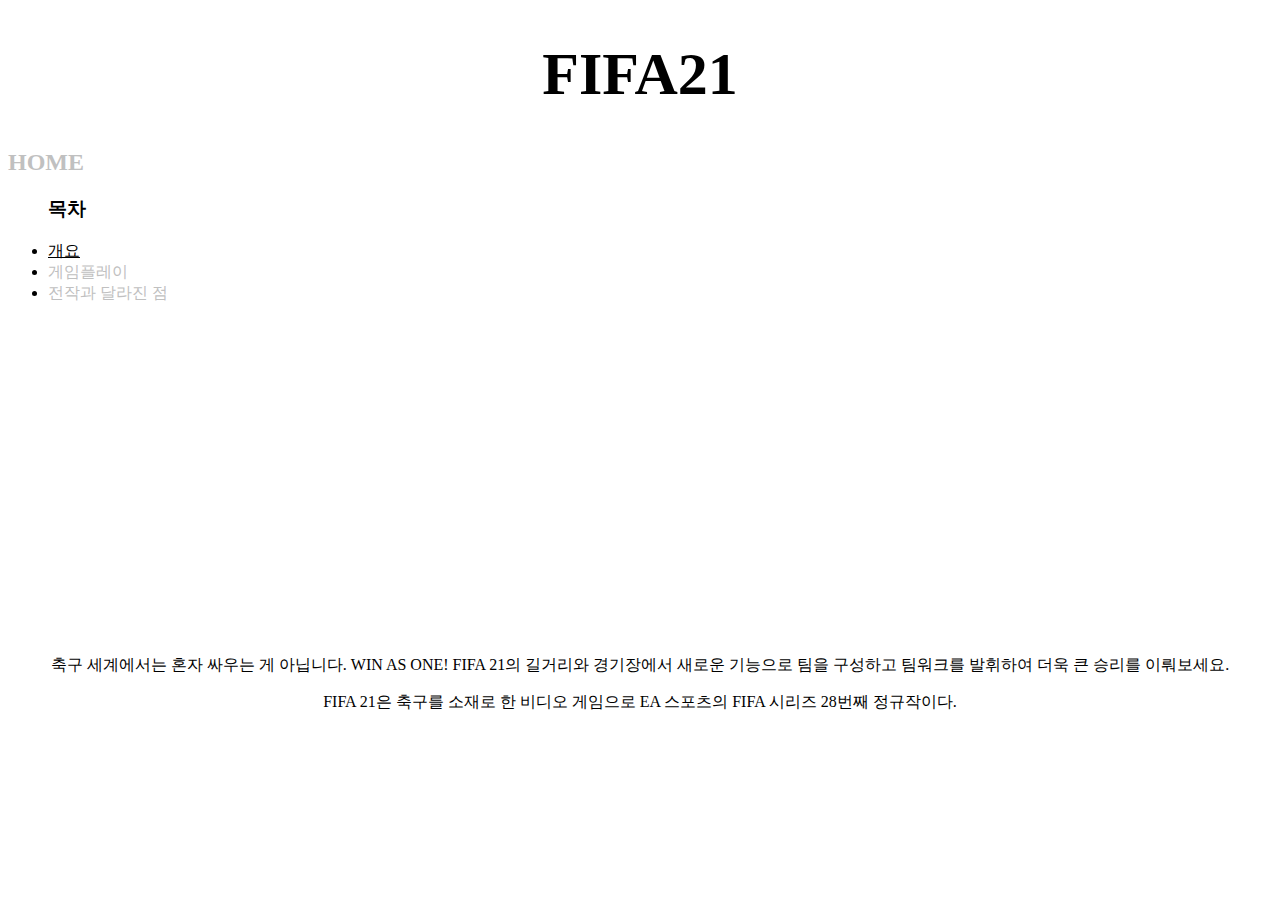
==== 1.html @ e0bc8dd8 "Add files via upload" ====
<!DOCTYPE html>
<html lang="en" dir="ltr">
  <head>
    <meta charset="utf-8">
    <title>FIFA21</title>

    <style>
     a {color: silver;
       text-decoration: none;}
     h1 {font-size: 60px;
         text-align: center;}
      p {text-align: center;}   
    </style>

  </head>


  <body>
<h1>FIFA21</h1>
<h2><a href="index.html">HOME</a></h2>
<ul>
  <h3>목차</h3>
  <li><a href="1.html"style="color:black;text-decoration:underline">개요</a></li>
  <li><a href="2.html">게임플레이</a></li>
  <li><a href="3.html">전작과 달라진 점</a></li>
</ul>
  <p>
    <iframe width="560" height="315" src="https://www.youtube.com/embed/SCqLBCcNFl8" title="YouTube video player" frameborder="0" allow="accelerometer; autoplay; clipboard-write; encrypted-media; gyroscope; picture-in-picture" allowfullscreen></iframe>
    <p>축구 세계에서는 혼자 싸우는 게 아닙니다. WIN AS ONE! FIFA 21의 길거리와 경기장에서 새로운 기능으로 팀을 구성하고 팀워크를 발휘하여 더욱 큰 승리를 이뤄보세요.</p>
    <p>
      FIFA 21은 축구를 소재로 한 비디오 게임으로 EA 스포츠의 FIFA 시리즈 28번째 정규작이다.</p>
  </p>
  </body>
</html>
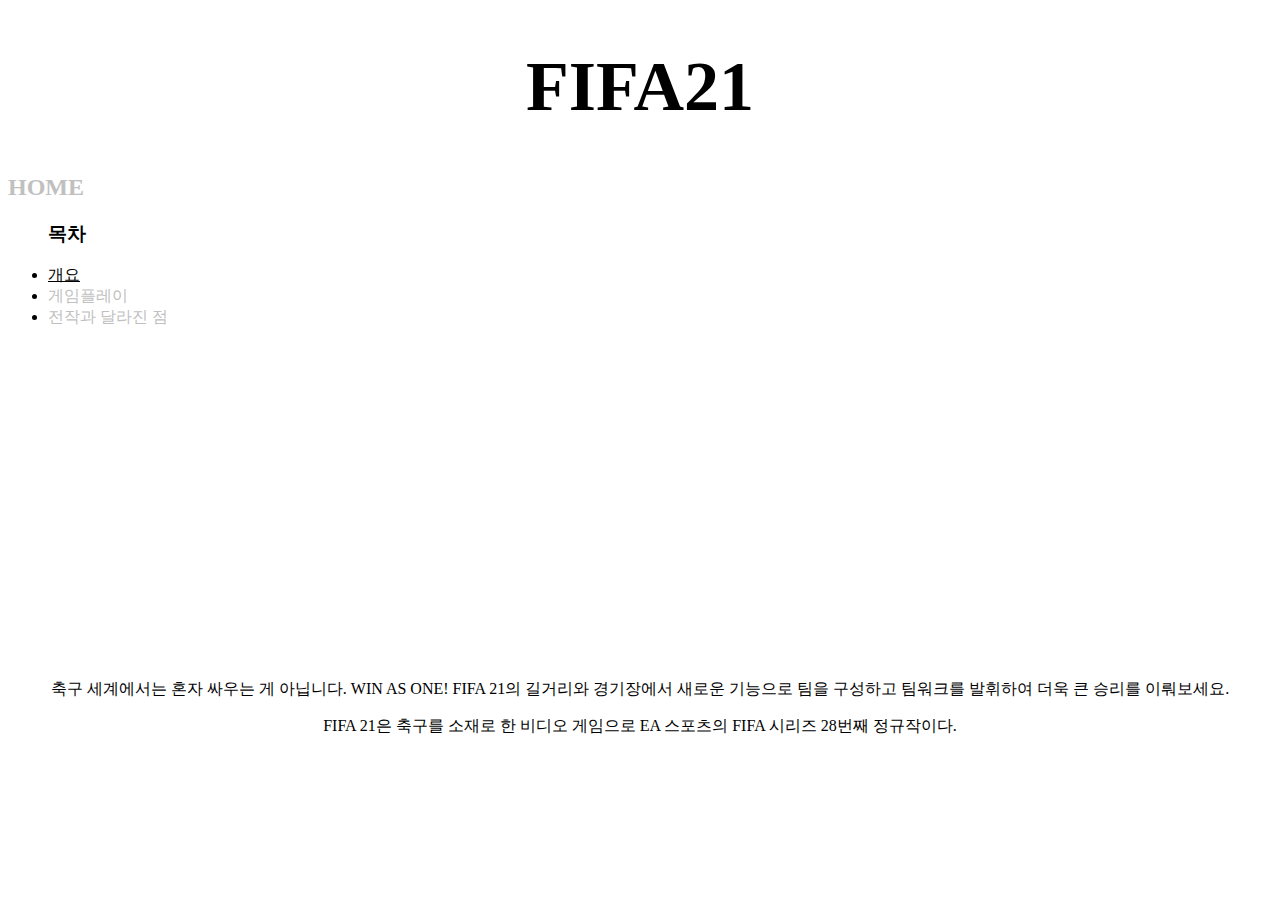
==== commit a23f480a: "Add files via upload" ====
--- a/1.html
+++ b/1.html
@@ -7,9 +7,9 @@
     <style>
      a {color: silver;
        text-decoration: none;}
-     h1 {font-size: 60px;
+     h1 {font-size: 70px;
          text-align: center;}
-      p {text-align: center;}   
+      p {text-align: center;}
     </style>
 
   </head>
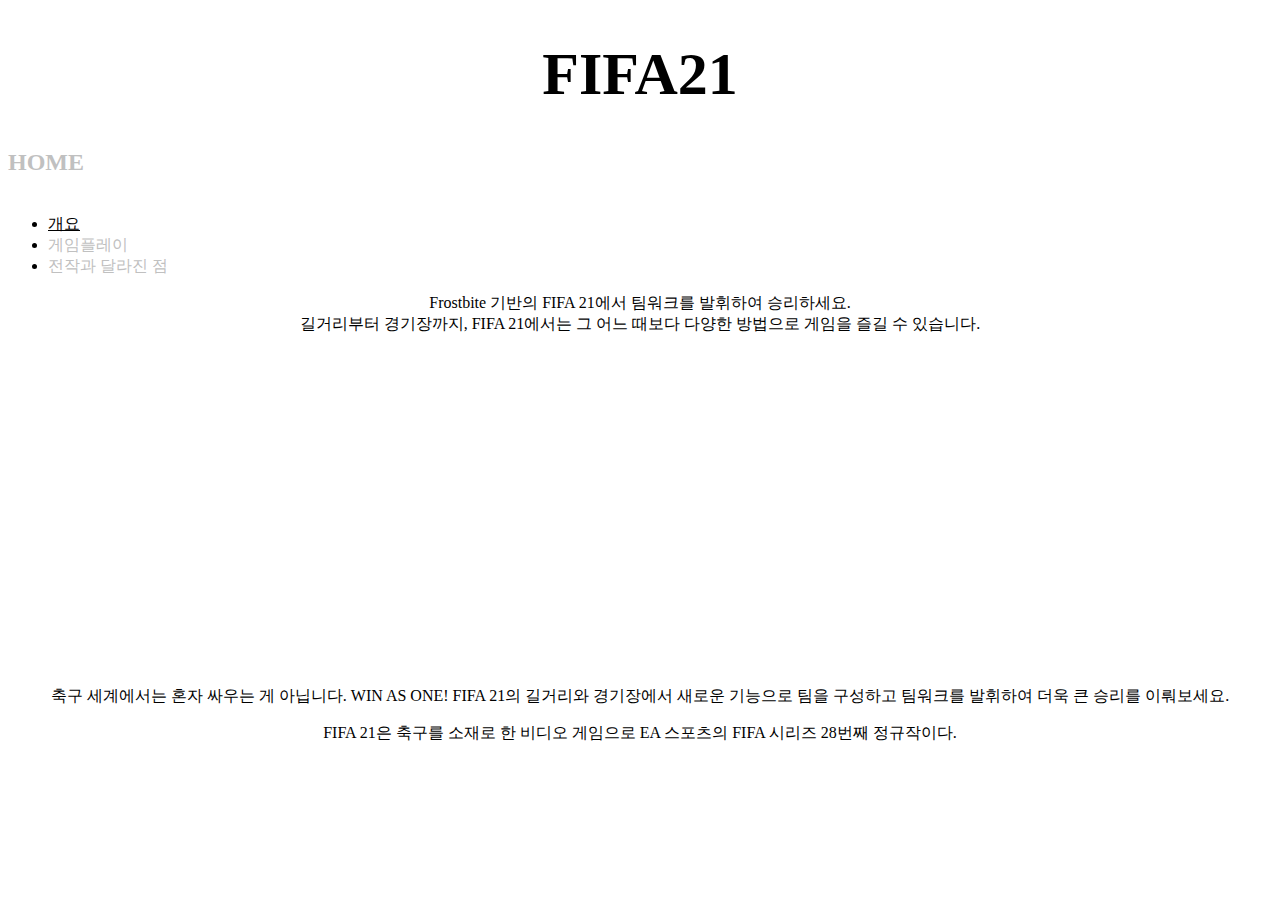
==== commit 90d235ba: "Add files via upload" ====
--- a/1.html
+++ b/1.html
@@ -7,7 +7,7 @@
     <style>
      a {color: silver;
        text-decoration: none;}
-     h1 {font-size: 70px;
+     h1 {font-size: 60px;
          text-align: center;}
       p {text-align: center;}
     </style>
@@ -19,13 +19,15 @@
 <h1>FIFA21</h1>
 <h2><a href="index.html">HOME</a></h2>
 <ul>
-  <h3>목차</h3>
+  <br>
   <li><a href="1.html"style="color:black;text-decoration:underline">개요</a></li>
   <li><a href="2.html">게임플레이</a></li>
   <li><a href="3.html">전작과 달라진 점</a></li>
 </ul>
   <p>
-    <iframe width="560" height="315" src="https://www.youtube.com/embed/SCqLBCcNFl8" title="YouTube video player" frameborder="0" allow="accelerometer; autoplay; clipboard-write; encrypted-media; gyroscope; picture-in-picture" allowfullscreen></iframe>
+    <p>Frostbite 기반의 FIFA 21에서 팀워크를 발휘하여 승리하세요.
+    <br>길거리부터 경기장까지, FIFA 21에서는 그 어느 때보다 다양한 방법으로 게임을 즐길 수 있습니다.</p>
+    <p><iframe width="560" height="315" src="https://www.youtube.com/embed/SCqLBCcNFl8" title="YouTube video player" frameborder="0" allow="accelerometer; autoplay; clipboard-write; encrypted-media; gyroscope; picture-in-picture" allowfullscreen></iframe></p>
     <p>축구 세계에서는 혼자 싸우는 게 아닙니다. WIN AS ONE! FIFA 21의 길거리와 경기장에서 새로운 기능으로 팀을 구성하고 팀워크를 발휘하여 더욱 큰 승리를 이뤄보세요.</p>
     <p>
       FIFA 21은 축구를 소재로 한 비디오 게임으로 EA 스포츠의 FIFA 시리즈 28번째 정규작이다.</p>
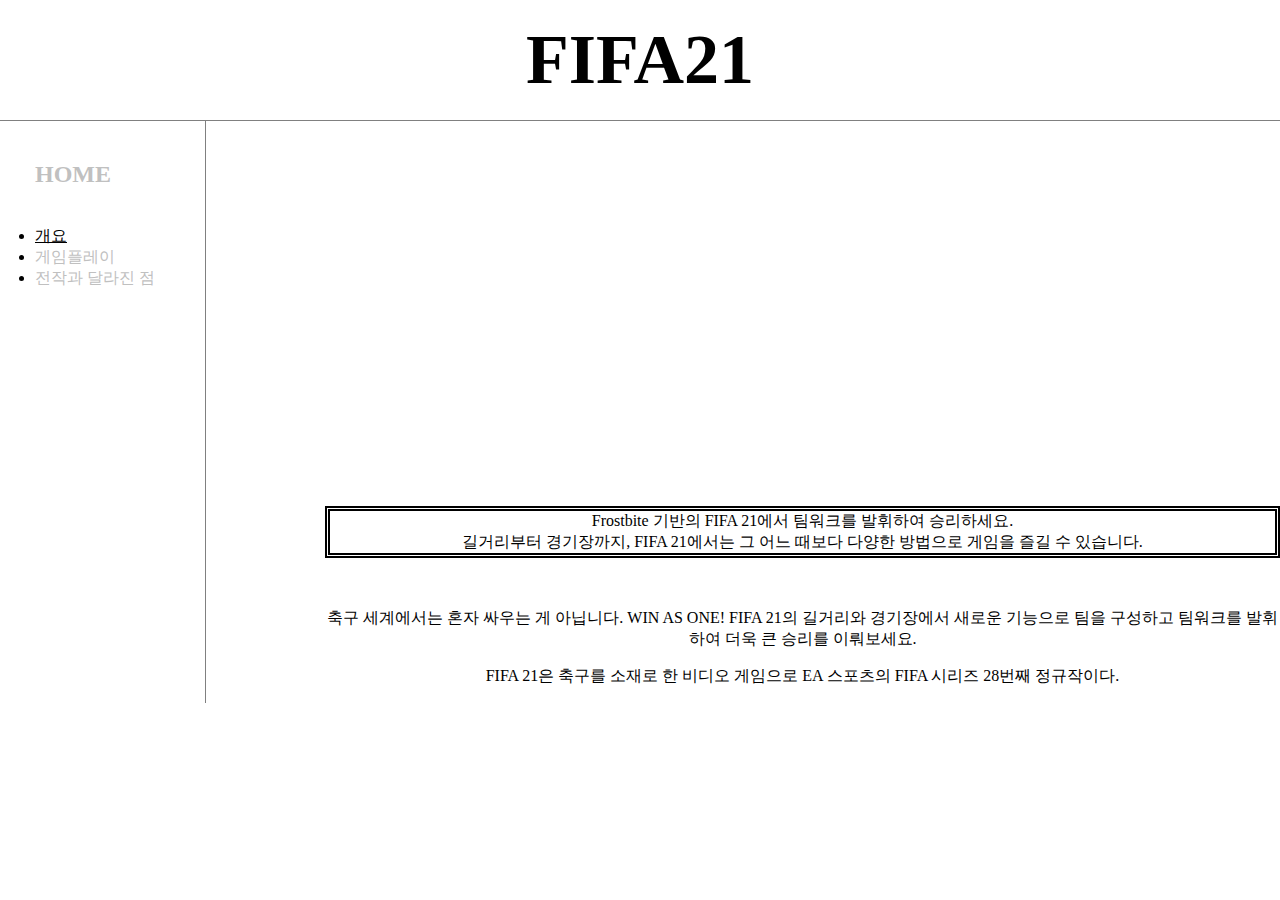
==== commit 179cd908: "Add files via upload" ====
--- a/1.html
+++ b/1.html
@@ -5,11 +5,52 @@
     <title>FIFA21</title>
 
     <style>
-     a {color: silver;
-       text-decoration: none;}
-     h1 {font-size: 60px;
-         text-align: center;}
-      p {text-align: center;}
+    a {
+      color: silver;
+      text-decoration: none;
+    }
+    img{
+      display: block; margin: 30px auto;
+      padding: 0px;
+    }
+      h1 {
+        font-size: 70px;
+        text-align: center;
+      border-bottom:1px solid gray;
+      margin: 0;
+      padding: 20px;
+    }
+      p {
+        text-align: center;
+      }
+  .active{color: black;
+       text-decoration:underline;}
+
+       #grid ul{
+         border-right:1px solid gray;
+         width: 150px;
+         margin: 0;
+         padding: 20px;
+         padding-left: 35px;
+       }
+       h2{
+
+       }
+       body{
+         margin: 0;
+       }
+       #grid{
+         display: grid;
+         grid-template-columns: 300px 1fr;
+       }
+       #article{
+         padding-left: 25px;
+       }
+       #box{
+         border-width: 5px;
+         border-color: black;
+         border-style: double;
+       }
     </style>
 
   </head>
@@ -17,20 +58,27 @@
 
   <body>
 <h1>FIFA21</h1>
-<h2><a href="index.html">HOME</a></h2>
-<ul>
-  <br>
-  <li><a href="1.html"style="color:black;text-decoration:underline">개요</a></li>
-  <li><a href="2.html">게임플레이</a></li>
-  <li><a href="3.html">전작과 달라진 점</a></li>
-</ul>
-  <p>
-    <p>Frostbite 기반의 FIFA 21에서 팀워크를 발휘하여 승리하세요.
-    <br>길거리부터 경기장까지, FIFA 21에서는 그 어느 때보다 다양한 방법으로 게임을 즐길 수 있습니다.</p>
-    <p><iframe width="560" height="315" src="https://www.youtube.com/embed/SCqLBCcNFl8" title="YouTube video player" frameborder="0" allow="accelerometer; autoplay; clipboard-write; encrypted-media; gyroscope; picture-in-picture" allowfullscreen></iframe></p>
-    <p>축구 세계에서는 혼자 싸우는 게 아닙니다. WIN AS ONE! FIFA 21의 길거리와 경기장에서 새로운 기능으로 팀을 구성하고 팀워크를 발휘하여 더욱 큰 승리를 이뤄보세요.</p>
+<div id="grid">
+  <ul>
+    <h2><a href="index.html">HOME</a></h2>
+    <br>
+    <li><a href="1.html"style="color:black;text-decoration:underline">개요</a></li>
+    <li><a href="2.html">게임플레이</a></li>
+    <li><a href="3.html">전작과 달라진 점</a></li>
+  </ul>
+    <div id="article">
     <p>
-      FIFA 21은 축구를 소재로 한 비디오 게임으로 EA 스포츠의 FIFA 시리즈 28번째 정규작이다.</p>
-  </p>
+      </p>
+      <p><iframe width="560" height="315" src="https://www.youtube.com/embed/SCqLBCcNFl8" title="YouTube video player" frameborder="0" allow="accelerometer; autoplay; clipboard-write; encrypted-media; gyroscope; picture-in-picture" allowfullscreen></iframe></p>
+      <br>
+      <p id="box">Frostbite 기반의 FIFA 21에서 팀워크를 발휘하여 승리하세요.
+      <br>길거리부터 경기장까지, FIFA 21에서는 그 어느 때보다 다양한 방법으로 게임을 즐길 수 있습니다.</p>
+      <br>
+      <p>축구 세계에서는 혼자 싸우는 게 아닙니다. WIN AS ONE! FIFA 21의 길거리와 경기장에서 새로운 기능으로 팀을 구성하고 팀워크를 발휘하여 더욱 큰 승리를 이뤄보세요.</p>
+      <p>
+        FIFA 21은 축구를 소재로 한 비디오 게임으로 EA 스포츠의 FIFA 시리즈 28번째 정규작이다.</p>
+    </p>
+    </div>
+  </div>
   </body>
 </html>
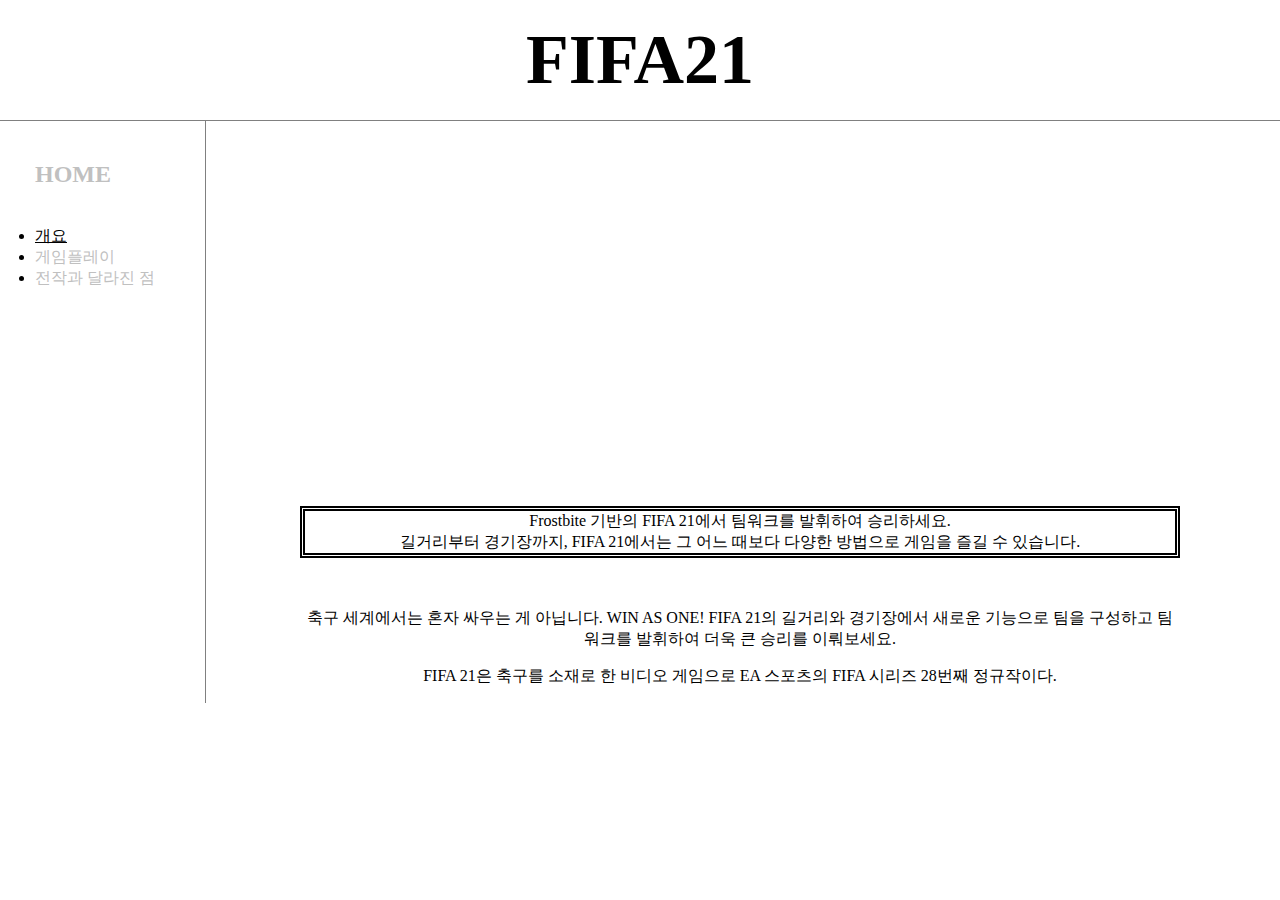
==== commit b077b817: "Add files via upload" ====
--- a/1.html
+++ b/1.html
@@ -44,7 +44,7 @@
          grid-template-columns: 300px 1fr;
        }
        #article{
-         padding-left: 25px;
+        padding-right: 100px;
        }
        #box{
          border-width: 5px;
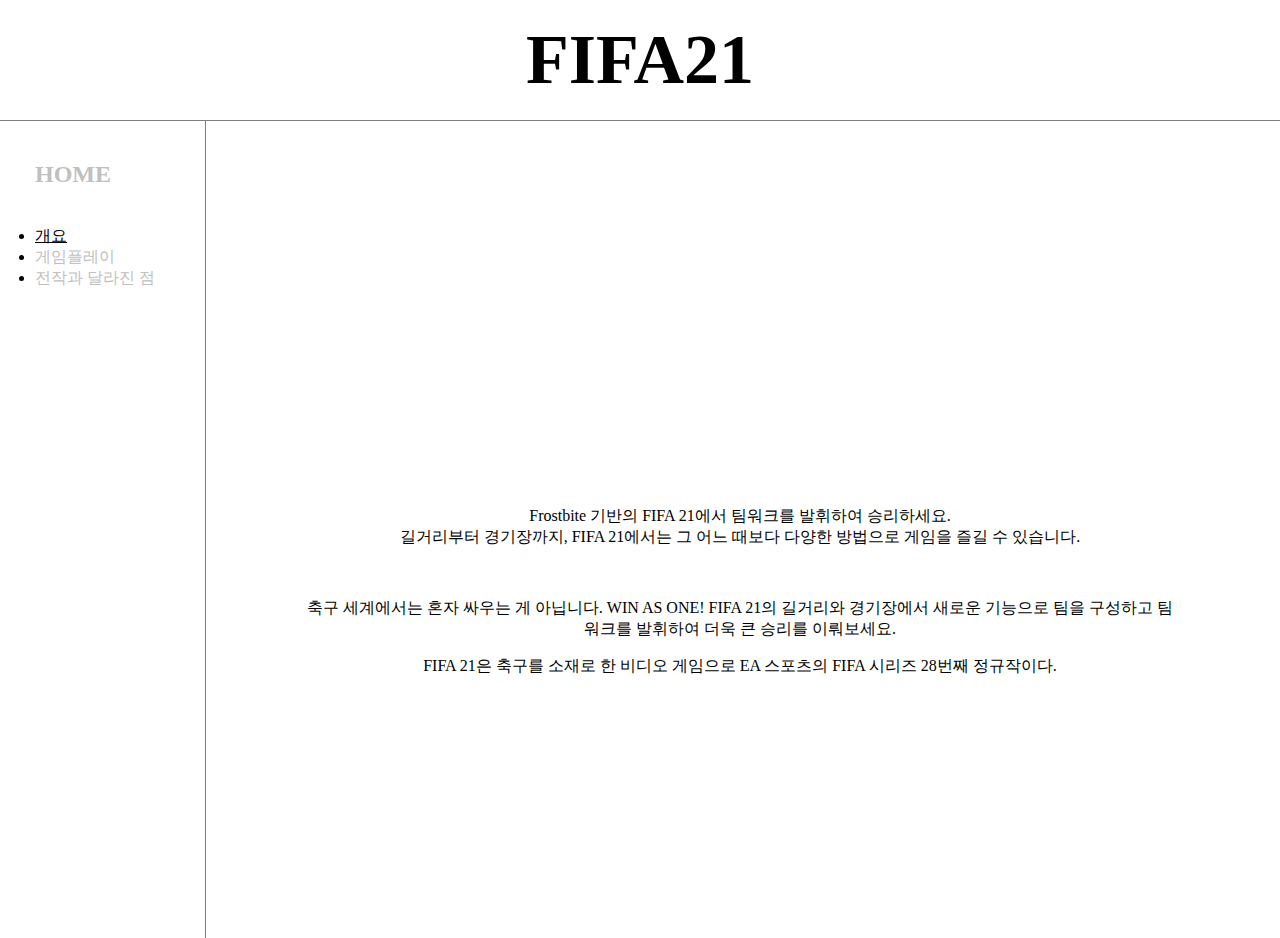
==== commit c6b37e76: "Add files via upload" ====
--- a/1.html
+++ b/1.html
@@ -1,65 +1,16 @@
 <!DOCTYPE html>
 <html lang="en" dir="ltr">
   <head>
+    <title>FIFA21</title>
     <meta charset="utf-8">
-    <title>FIFA21</title>
-
-    <style>
-    a {
-      color: silver;
-      text-decoration: none;
-    }
-    img{
-      display: block; margin: 30px auto;
-      padding: 0px;
-    }
-      h1 {
-        font-size: 70px;
-        text-align: center;
-      border-bottom:1px solid gray;
-      margin: 0;
-      padding: 20px;
-    }
-      p {
-        text-align: center;
-      }
-  .active{color: black;
-       text-decoration:underline;}
-
-       #grid ul{
-         border-right:1px solid gray;
-         width: 150px;
-         margin: 0;
-         padding: 20px;
-         padding-left: 35px;
-       }
-       h2{
-
-       }
-       body{
-         margin: 0;
-       }
-       #grid{
-         display: grid;
-         grid-template-columns: 300px 1fr;
-       }
-       #article{
-        padding-right: 100px;
-       }
-       #box{
-         border-width: 5px;
-         border-color: black;
-         border-style: double;
-       }
-    </style>
-
+<link rel="stylesheet" href="style.css">
   </head>
 
 
   <body>
 <h1>FIFA21</h1>
 <div id="grid">
-  <ul>
+  <ul style="height:777px">
     <h2><a href="index.html">HOME</a></h2>
     <br>
     <li><a href="1.html"style="color:black;text-decoration:underline">개요</a></li>
--- a/style.css
+++ b/style.css
@@ -0,0 +1,51 @@
+a {
+  color: silver;
+  text-decoration: none;
+}
+img{
+  display: block; margin: 30px auto;
+  padding: 0px;
+}
+  h1 {
+    font-size: 70px;
+    text-align: center;
+  border-bottom:1px solid gray;
+  margin: 0;
+  padding: 20px;
+}
+  p {
+    text-align: center;
+  }
+.active{color: black;
+   text-decoration:underline;}
+
+   #grid ul{
+     border-right:1px solid gray;
+     width: 150px;
+     margin: 0;
+     padding: 20px;
+     padding-left: 35px;
+   }
+   body{
+     margin: 0;
+   }
+   #grid{
+     display: grid;
+     grid-template-columns: 300px 1fr;
+   }
+   #article{
+     padding-right: 100px;
+   }
+
+
+@media(max-width:800px) {
+  #grid{
+    display: block;
+  }
+  #grid ul{
+    border-right:none;
+}
+  h1 {
+border-bottom:none;
+  }
+}
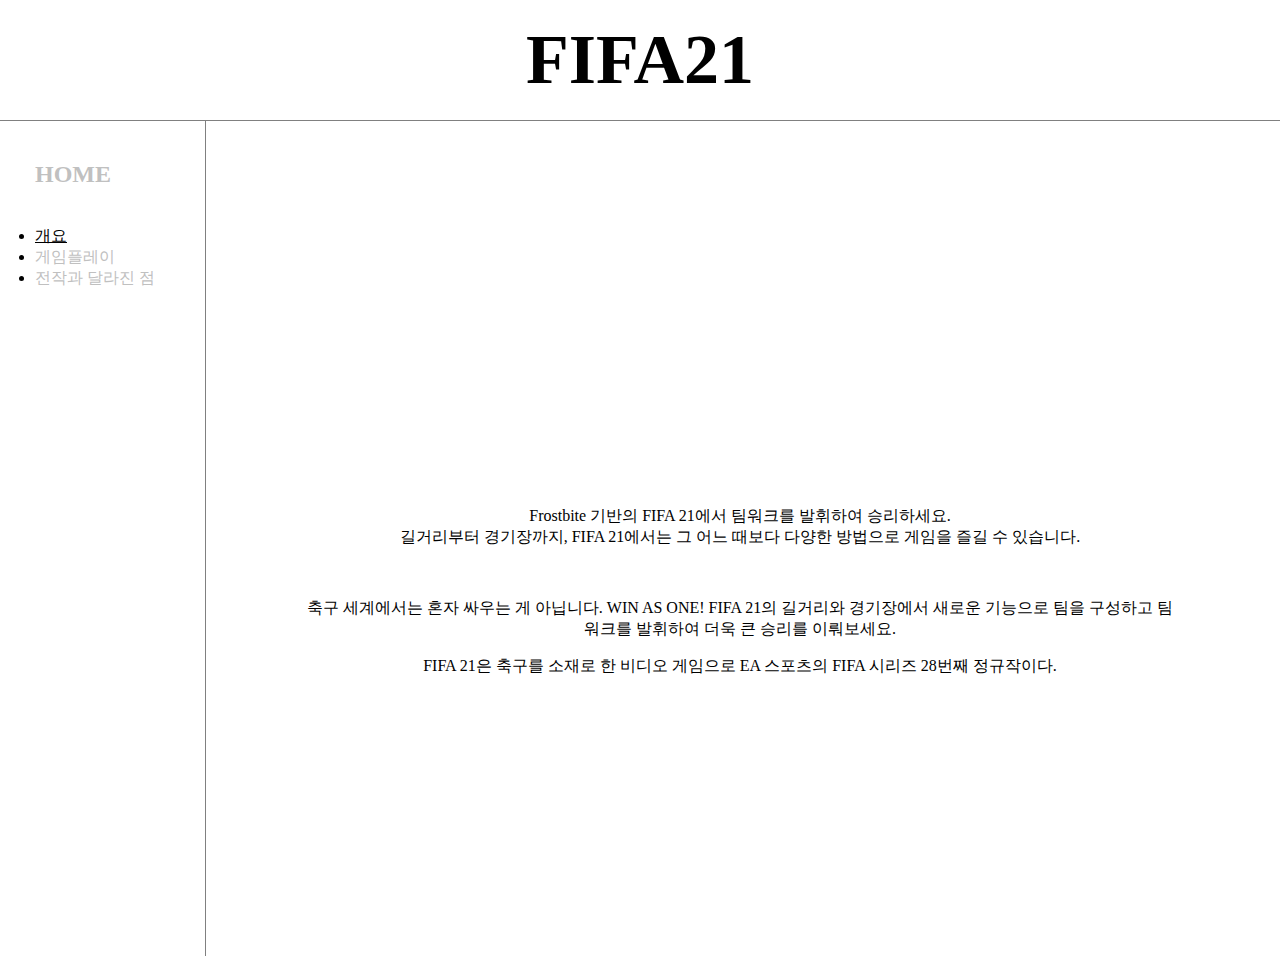
==== commit 38895434: "Add files via upload" ====
--- a/1.html
+++ b/1.html
@@ -10,7 +10,7 @@
   <body>
 <h1>FIFA21</h1>
 <div id="grid">
-  <ul style="height:777px">
+  <ul style="height:795px">
     <h2><a href="index.html">HOME</a></h2>
     <br>
     <li><a href="1.html"style="color:black;text-decoration:underline">개요</a></li>
